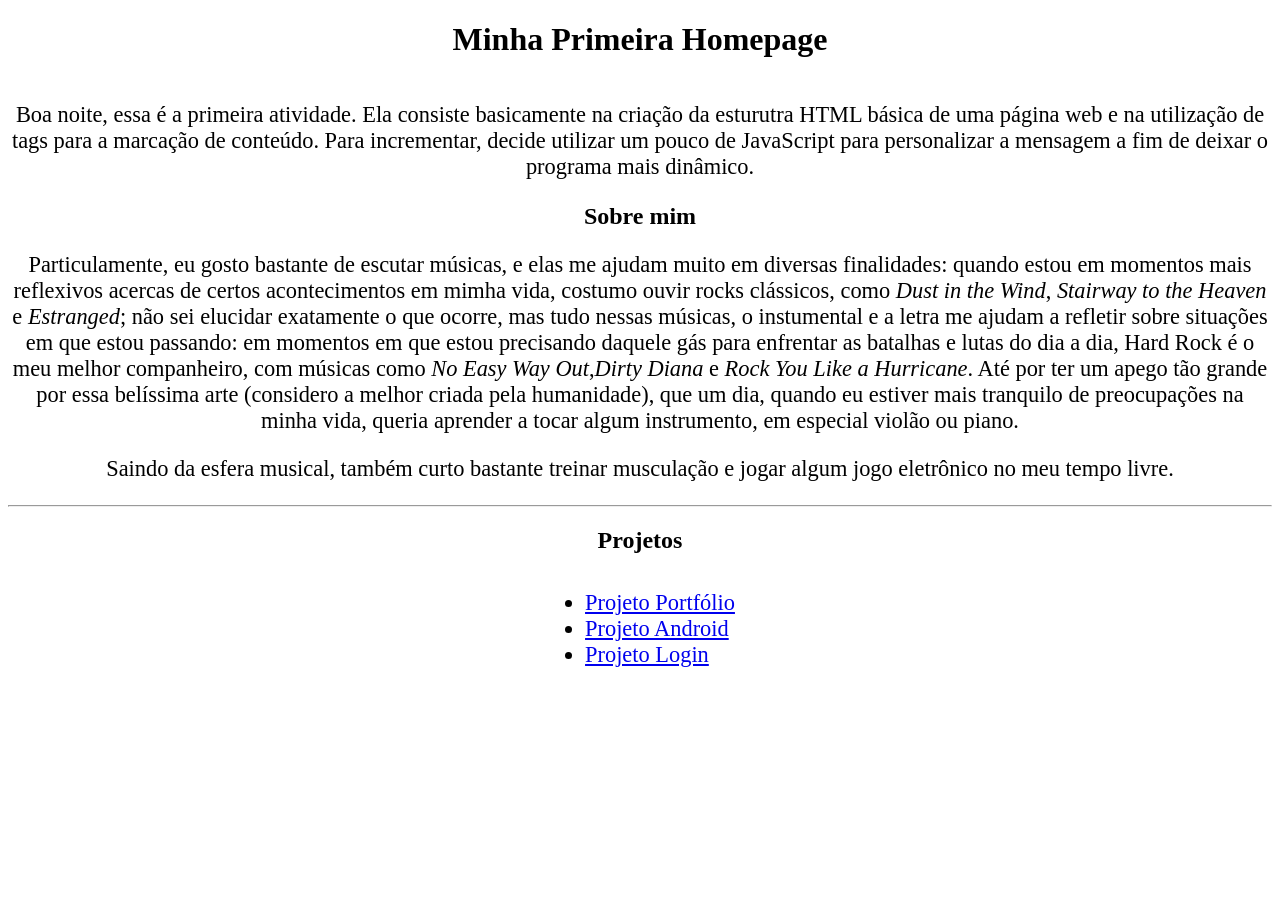
==== atividade1a8/index.html @ 4a55430b "Atividade 2" ====
<!DOCTYPE html>
<html lang="pt-br">
<head>
    <meta charset="UTF-8">
    <meta name="viewport" content="width=device-width, initial-scale=1.0">
    <title>Aprendendo o Básico</title>
    <link rel="stylesheet" href="style.css">
</head>
<body>
    <h1>Minha Primeira Homepage</h1>
    <img src="" alt="">
    <p><span id="boas-vindas"></span>,  essa é a primeira atividade. Ela consiste basicamente na criação da esturutra HTML básica de uma página web e na utilização de tags para a marcação de conteúdo. Para incrementar, decide utilizar um pouco de JavaScript para personalizar a mensagem a fim de deixar o programa mais dinâmico.</p>

    <h2>Sobre mim</h2>
    <p>Particulamente, eu gosto bastante de escutar músicas, e elas me ajudam muito em diversas finalidades: quando estou em momentos mais reflexivos acercas de certos acontecimentos em mimha vida, costumo ouvir rocks clássicos, como <em>Dust in the Wind</em>, <em>Stairway to the Heaven</em> e <em>Estranged</em>; não sei elucidar exatamente o que ocorre, mas tudo nessas músicas, o instumental e a letra me ajudam a refletir sobre situações em que estou passando: em momentos em que estou precisando daquele gás para enfrentar as batalhas e lutas do dia a dia, Hard Rock é o meu melhor companheiro, com músicas como <em>No Easy Way Out</em>,<em>Dirty Diana</em> e  <em>Rock You Like a Hurricane</em>. Até por ter um apego tão grande por essa belíssima arte (considero a melhor criada pela humanidade), que um dia, quando eu estiver mais tranquilo de preocupações na minha vida, queria aprender a tocar algum instrumento, em especial violão ou piano.</p>

    <p> Saindo da esfera musical, também curto bastante treinar musculação e jogar algum jogo eletrônico no meu tempo livre.</p>

    <hr>


    <h2>Projetos</h2>
<div>
    
        <ul>
            <li><a href="arturh16.github.io/projeto-portfolio/index.html"  target="_blank">Projeto Portfólio</a></li>
            <li><a href="arturh16.github.io/projeto-android/index.html" target="_blank">Projeto Android</a></li>
            <li><a href="arturh16.github.io/projeto-login/index.html" target="_blank">Projeto Login</a></li>
        </ul>
</div>

    <script src="script.js"></script>
    
</body>
</html>
---- atividade1a8/style.css ----
@charset "UTF-8";

body {
    font-family: 'Times New Roman', Times, serif;
}
img {
    display: block;
    margin: auto;
    width: 300px;
}

h1,h2 {
    text-align: center;
}

p {
    text-align: center;
    font-size: 1.4em;
}

div {
    display: flex;
    justify-content: center;
    align-items: center;
}

li {
    font-size: 1.4em;
}

a {
    text-align: left;
}
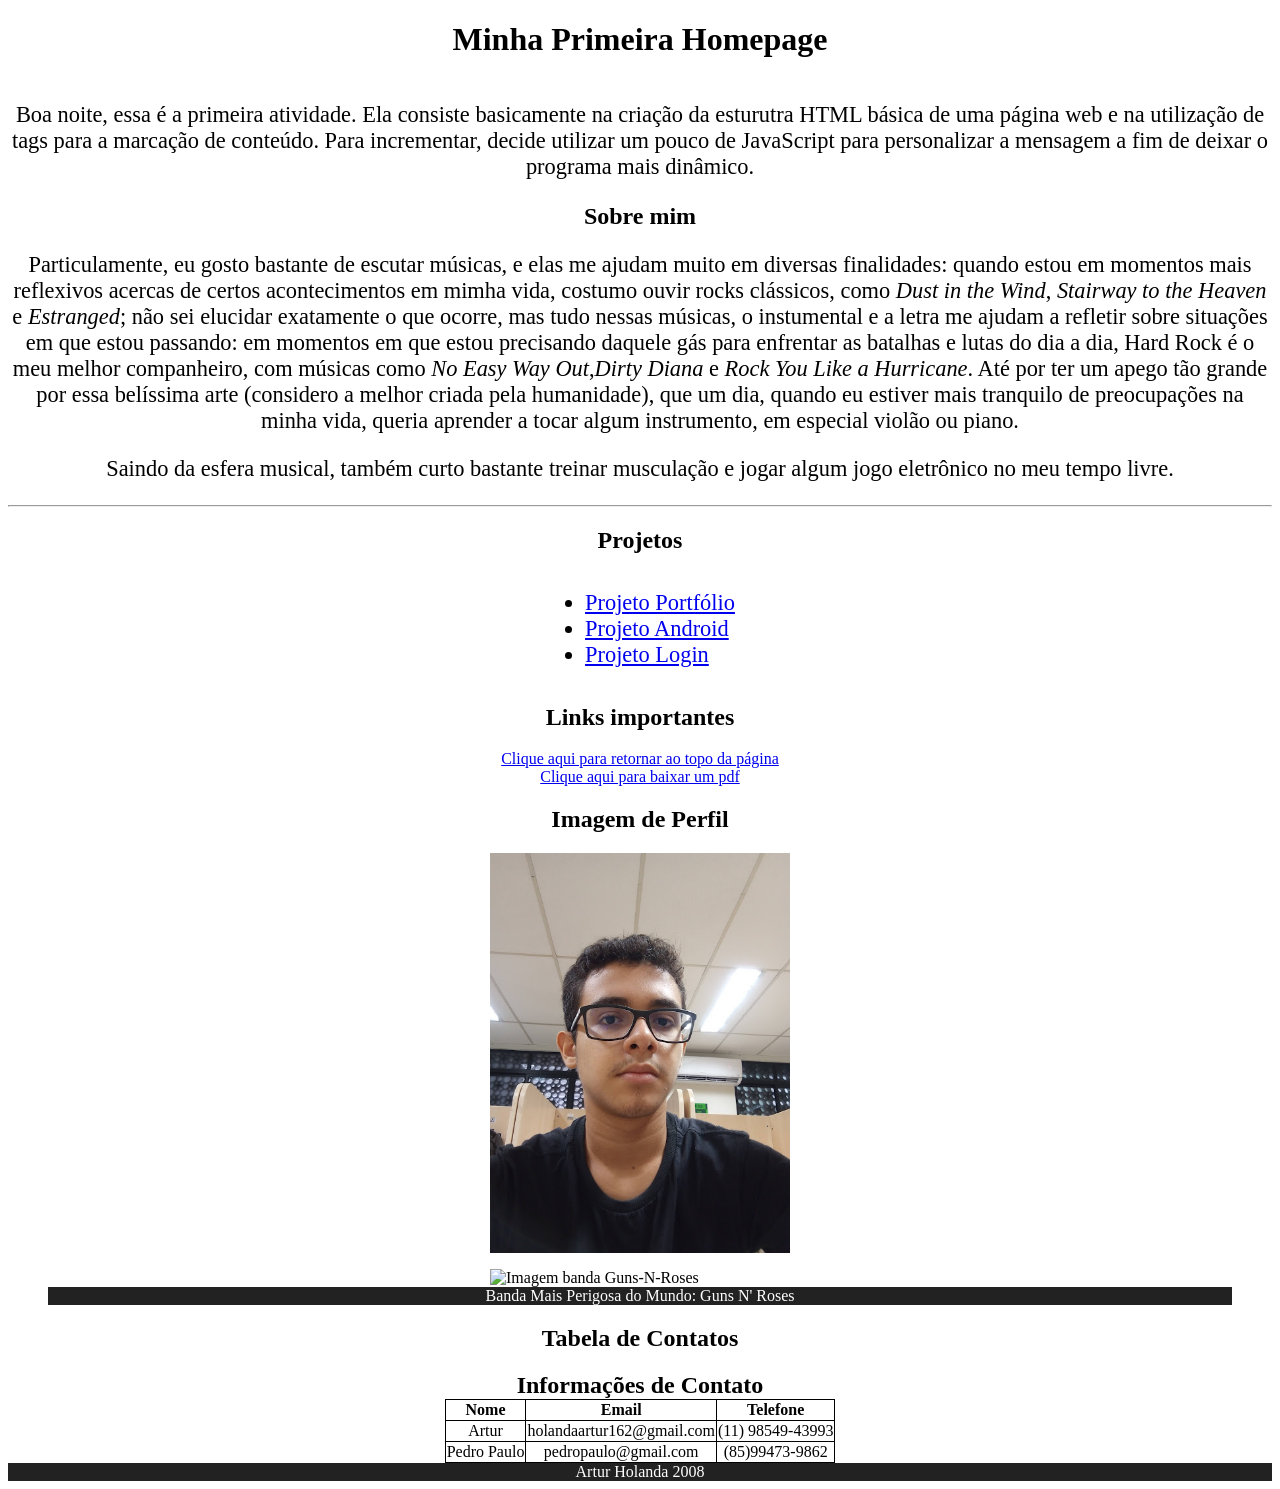
==== commit 889ab327: "Atividade 6" ====
--- a/atividade1a8/index.html
+++ b/atividade1a8/index.html
@@ -7,29 +7,68 @@
     <link rel="stylesheet" href="style.css">
 </head>
 <body>
-    <h1>Minha Primeira Homepage</h1>
-    <img src="" alt="">
-    <p><span id="boas-vindas"></span>,  essa é a primeira atividade. Ela consiste basicamente na criação da esturutra HTML básica de uma página web e na utilização de tags para a marcação de conteúdo. Para incrementar, decide utilizar um pouco de JavaScript para personalizar a mensagem a fim de deixar o programa mais dinâmico.</p>
+    <div id="container">
+        <h1 id="topo">Minha Primeira Homepage</h1>
+        <img src="" alt="">
+        <p><span id="boas-vindas"></span>,  essa é a primeira atividade. Ela consiste basicamente na criação da esturutra HTML básica de uma página web e na utilização de tags para a marcação de conteúdo. Para incrementar, decide utilizar um pouco de JavaScript para personalizar a mensagem a fim de deixar o programa mais dinâmico.</p>
+        <section id="sobreMim">
+            <h2>Sobre mim</h2>
+            <p>Particulamente, eu gosto bastante de escutar músicas, e elas me ajudam muito em diversas finalidades: quando estou em momentos mais reflexivos acercas de certos acontecimentos em mimha vida, costumo ouvir rocks clássicos, como <em>Dust in the Wind</em>, <em>Stairway to the Heaven</em> e <em>Estranged</em>; não sei elucidar exatamente o que ocorre, mas tudo nessas músicas, o instumental e a letra me ajudam a refletir sobre situações em que estou passando: em momentos em que estou precisando daquele gás para enfrentar as batalhas e lutas do dia a dia, Hard Rock é o meu melhor companheiro, com músicas como <em>No Easy Way Out</em>,<em>Dirty Diana</em> e  <em>Rock You Like a Hurricane</em>. Até por ter um apego tão grande por essa belíssima arte (considero a melhor criada pela humanidade), que um dia, quando eu estiver mais tranquilo de preocupações na minha vida, queria aprender a tocar algum instrumento, em especial violão ou piano.</p>
+            <p> Saindo da esfera musical, também curto bastante treinar musculação e jogar algum jogo eletrônico no meu tempo livre.</p>
+        </section>
+        <hr>
+        <section id="projetos">
+            <h2 >Projetos</h2>
+            <div>
+            
+                <ul>
+                    <li><a href="arturh16.github.io/projeto-portfolio/index.html"  target="_blank">Projeto Portfólio</a></li>
+                    <li><a href="arturh16.github.io/projeto-android/index.html" target="_blank">Projeto Android</a></li>
+                    <li><a href="arturh16.github.io/projeto-login/index.html" target="_blank">Projeto Login</a></li>
+                </ul>
+            </div>
+            
+        </section>
+        <h2>Links importantes</h2>
+        
+        <a href="#topo" class="linksImportantes">Clique aqui para retornar ao topo da página</a>
+        <a href="arquivos/1932686-trabalho_HTML2025-2 (1).pdf"
+        download="arquivos/1932686-trabalho_HTML2025-2 (1).pdf" type="application/pdf" class="linksImportantes">Clique aqui para baixar um pdf</a>
+        
+        
+        <h2>Imagem de Perfil</h2>
+        <img src="arquivos/artur-perfil.jpg" alt="Imagem de perfil Artur Holanda" width="100">
+        
+        <figure>
+        <img src="https://uploads.metroimg.com/wp-content/uploads/2018/04/27161943/Guns-N-Roses-3.jpg" alt="Imagem banda Guns-N-Roses">
+        <figcaption>Banda Mais Perigosa do Mundo: Guns N' Roses</figcaption>
+        </figure>
+        
+        
+        <h2>Tabela de Contatos</h2>
+        
+        <div>
+        <table>
+            <caption>Informações de Contato</caption>
+            <thead> <th>Nome</th> <th>Email</th> <th>Telefone</th></thead>
+            <tbody>
+                <tr><td>Artur</td>
+                <td>holandaartur162@gmail.com</td>
+            <td>(11) 98549-43993</td></tr>
+            <tr><td>Pedro Paulo</td> <td>pedropaulo@gmail.com</td> <td>(85)99473-9862</td></tr>
+        
+            </tbody>
+        </table>
+        </div>
 
-    <h2>Sobre mim</h2>
-    <p>Particulamente, eu gosto bastante de escutar músicas, e elas me ajudam muito em diversas finalidades: quando estou em momentos mais reflexivos acercas de certos acontecimentos em mimha vida, costumo ouvir rocks clássicos, como <em>Dust in the Wind</em>, <em>Stairway to the Heaven</em> e <em>Estranged</em>; não sei elucidar exatamente o que ocorre, mas tudo nessas músicas, o instumental e a letra me ajudam a refletir sobre situações em que estou passando: em momentos em que estou precisando daquele gás para enfrentar as batalhas e lutas do dia a dia, Hard Rock é o meu melhor companheiro, com músicas como <em>No Easy Way Out</em>,<em>Dirty Diana</em> e  <em>Rock You Like a Hurricane</em>. Até por ter um apego tão grande por essa belíssima arte (considero a melhor criada pela humanidade), que um dia, quando eu estiver mais tranquilo de preocupações na minha vida, queria aprender a tocar algum instrumento, em especial violão ou piano.</p>
-
-    <p> Saindo da esfera musical, também curto bastante treinar musculação e jogar algum jogo eletrônico no meu tempo livre.</p>
-
-    <hr>
+        <footer>Artur Holanda 2008</footer>
+    </div>
 
 
-    <h2>Projetos</h2>
-<div>
-    
-        <ul>
-            <li><a href="arturh16.github.io/projeto-portfolio/index.html"  target="_blank">Projeto Portfólio</a></li>
-            <li><a href="arturh16.github.io/projeto-android/index.html" target="_blank">Projeto Android</a></li>
-            <li><a href="arturh16.github.io/projeto-login/index.html" target="_blank">Projeto Login</a></li>
-        </ul>
-</div>
 
-    <script src="script.js"></script>
+
+
+<script src="script.js"></script>
     
 </body>
 </html>
--- a/atividade1a8/style.css
+++ b/atividade1a8/style.css
@@ -3,31 +3,59 @@
 body {
     font-family: 'Times New Roman', Times, serif;
 }
-img {
+ #container img {
     display: block;
     margin: auto;
     width: 300px;
 }
 
-h1,h2 {
+#container h1,h2 {
     text-align: center;
 }
 
-p {
+#container  p {
     text-align: center;
     font-size: 1.4em;
 }
 
-div {
+#container div {
     display: flex;
     justify-content: center;
     align-items: center;
 }
 
-li {
+ #container li {
     font-size: 1.4em;
 }
 
-a {
+#container a {
     text-align: left;
+}
+
+ #container .linksImportantes {
+    display: block;
+    text-align: center;
+}
+
+ #container figcaption,footer {
+    text-align: center;
+    background-color: #222;
+  color: #fff;
+}
+
+ #container table {
+    position: relative;
+    border-collapse: collapse;
+    border: 1px solid black;
+
+}
+
+#container caption {
+    font-size: 1.5em;
+    font-weight: bold;
+}
+
+ #container td,th {
+    text-align: center;
+    border: 1px solid black;
 }
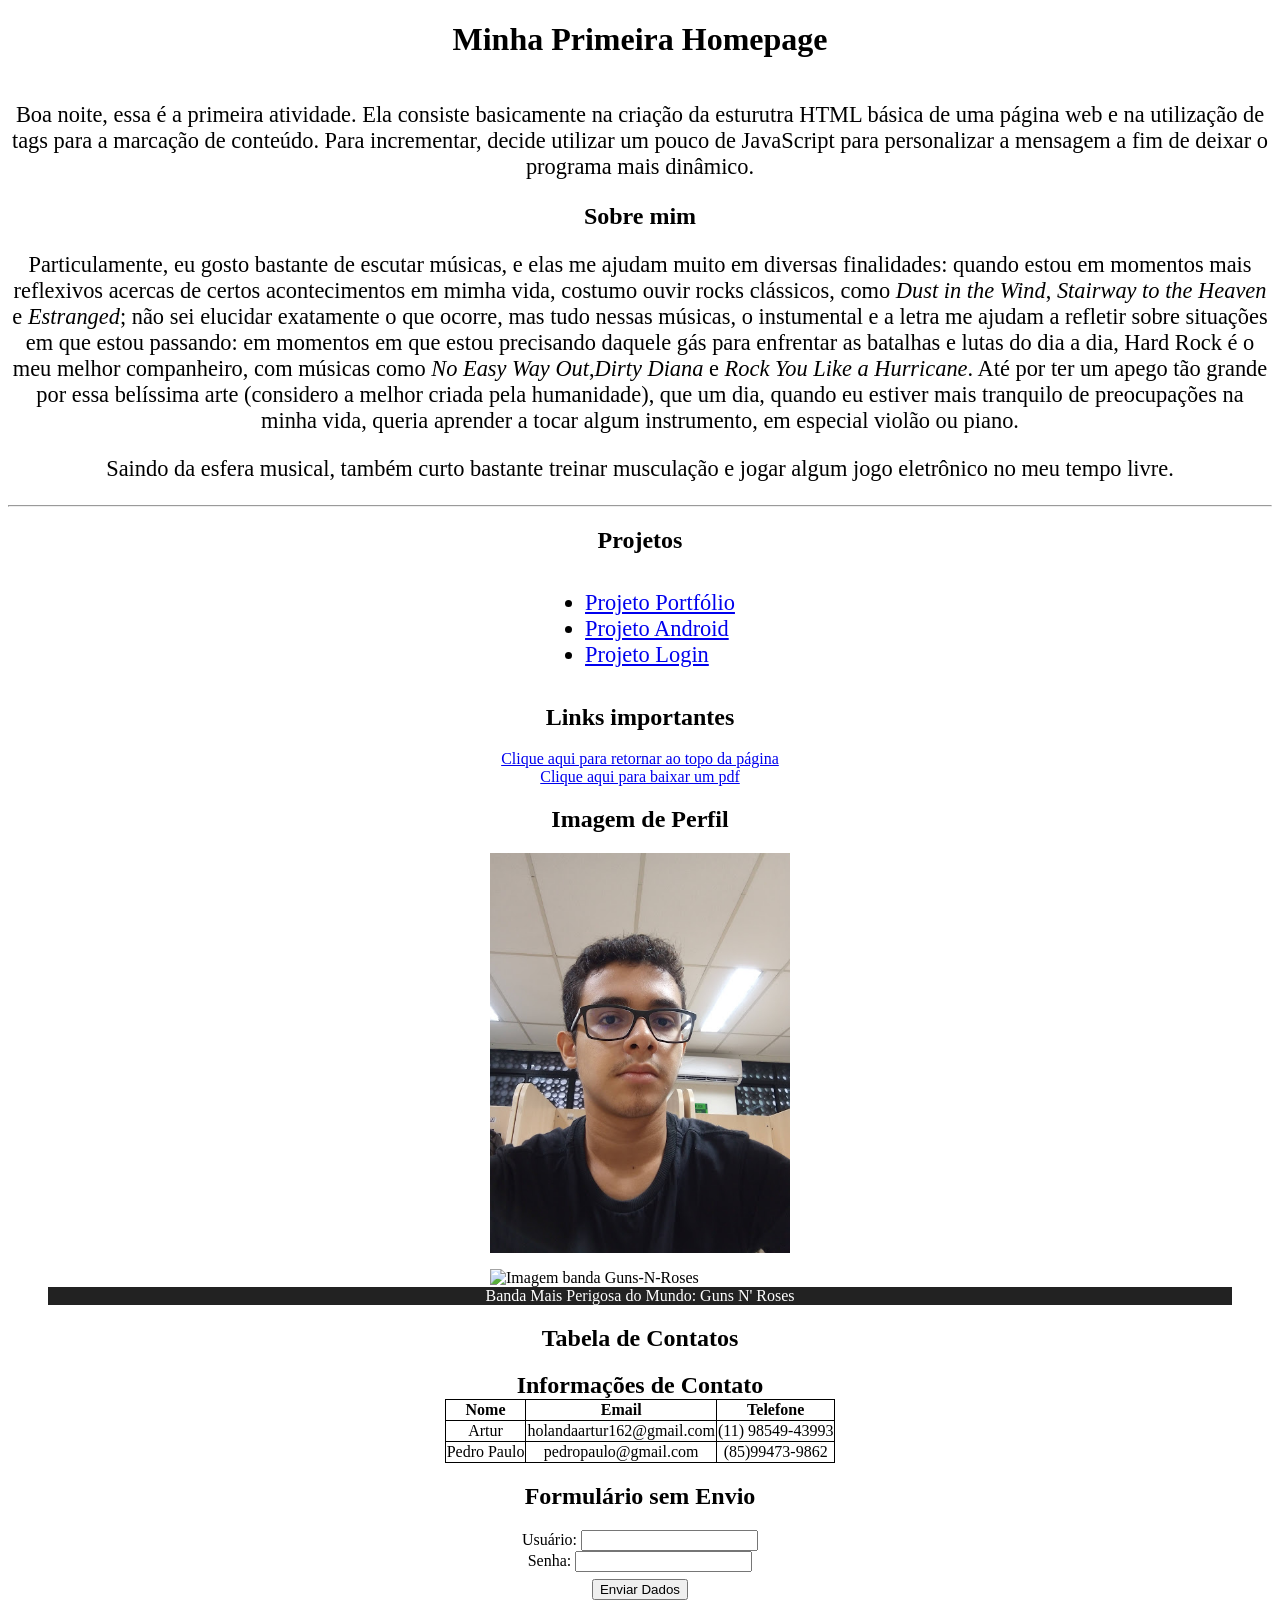
==== commit da76a768: "Atividade 7" ====
--- a/atividade1a8/index.html
+++ b/atividade1a8/index.html
@@ -61,7 +61,18 @@
         </table>
         </div>
 
+
+        <h2>Formulário sem Envio</h2>
+        <form action="">
+
+            <label for="usuario">Usuário:</label> <input type="text" id="usuario" required>
+            <br>
+            <label for="senha">Senha:</label> <input id="senha" type="password" minlength="8" required>
+            <br>
+            <button type="submit">Enviar Dados</button>
+        </form>
         <footer>Artur Holanda 2008</footer>
+
     </div>
 
 
--- a/atividade1a8/style.css
+++ b/atividade1a8/style.css
@@ -58,4 +58,13 @@
  #container td,th {
     text-align: center;
     border: 1px solid black;
+}
+
+
+form {
+    text-align: center;
+}
+
+button {
+    margin-top: 7px;
 }
